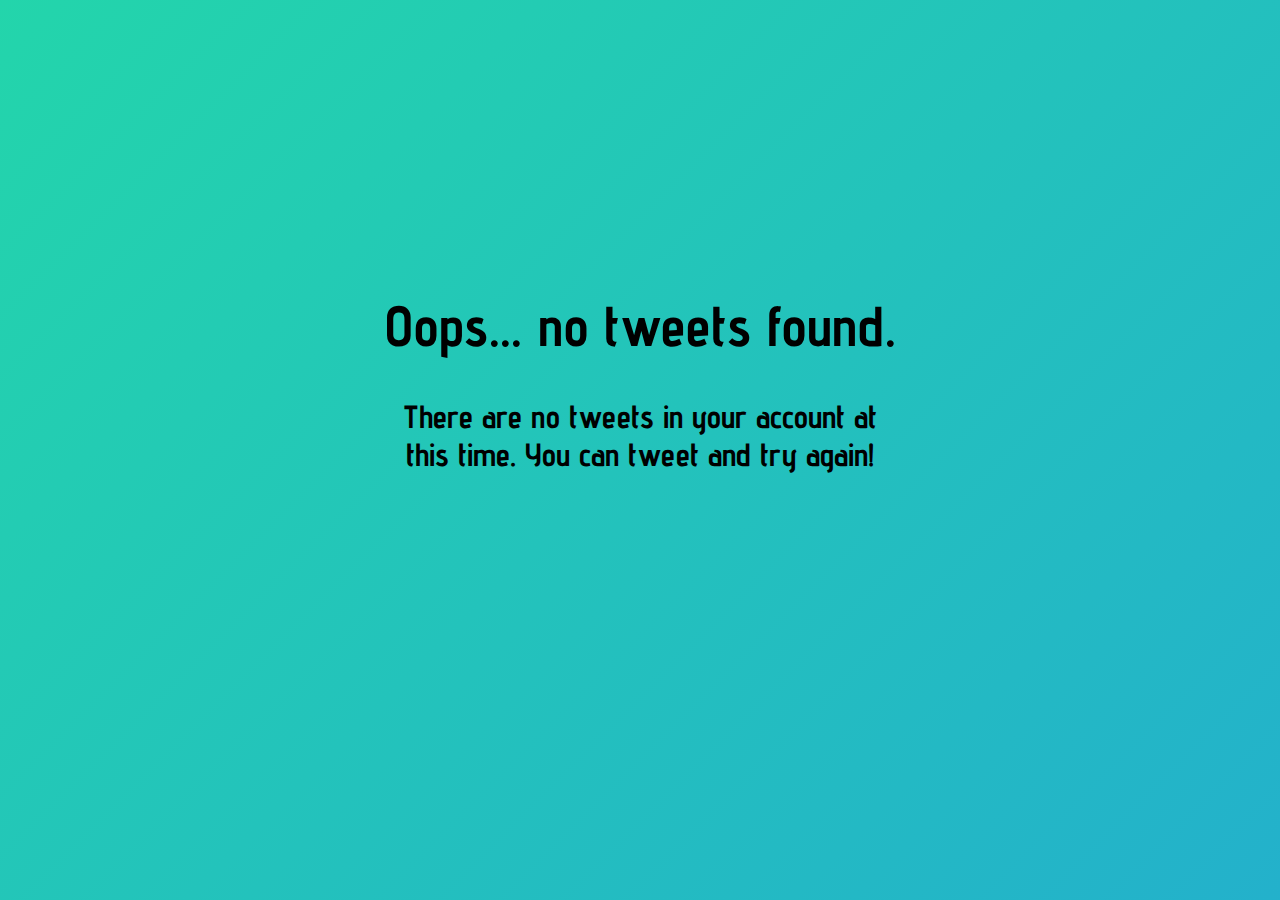
==== noTweets.html @ b4f436ab "Configured function that retrieve tweets. Added zero tweets response page." ====
<!DOCTYPE html>
<html>
<head>
<link rel="stylesheet" type="text/css" href="indexStyle.css" /> 
</head>
<body>
<h2><br><br><br><br><br><br></h2>
<center>
<div class="section-header" style="position: relative; height:10vh; width: 40vw; border: 0px solid black">
<h1>Oops... no tweets found.</h1>
<h2>There are no tweets in your account at this time. You can tweet and try again! </h2>
</div>
</center>
</body>
</html>
---- indexStyle.css ----
@import url(https://fonts.googleapis.com/css?family=Advent+Pro);
@import url(https://fonts.googleapis.com/css?family=Text+Me+One);
@import url(https://fonts.googleapis.com/css?family=Orienta);

body {
	width: 100wh;
	height: 90vh;
	color: #fff;
	background: linear-gradient(-45deg, #EE7752, #E73C7E, #23A6D5, #23D5AB);
	background-size: 400% 400%;
	-webkit-animation: Gradient 15s ease infinite;
	-moz-animation: Gradient 15s ease infinite;
	animation: Gradient 15s ease infinite;
}

@-webkit-keyframes Gradient {
	0% {
		background-position: 0% 50%
	}
	50% {
		background-position: 100% 50%
	}
	100% {
		background-position: 0% 50%
	}
}

@-moz-keyframes Gradient {
	0% {
		background-position: 0% 50%
	}
	50% {
		background-position: 100% 50%
	}
	100% {
		background-position: 0% 50%
	}
}

@keyframes Gradient {
	0% {
		background-position: 0% 50%
	}
	50% {
		background-position: 100% 50%
	}
	100% {
		background-position: 0% 50%
	}
}
h1 {
    color: black;
    font-family: "Advent Pro";
    font-size: 350%;
    text-align: center;
    font-weight: bold;
}
h2 {
    color: black;
    font-family: "Advent Pro";
    font-size: 200%;
    text-align: center;
}
.button {
    background-color: white;
    border: none;
    color: black;
    padding: 15px 32px;
    text-align: center;
    text-decoration: none;
    display: inline-block;
    font-family: 'Orienta';
    font-size: 18px;
    font-weight: bold;
    margin: 4px 2px;
    cursor: pointer;
}
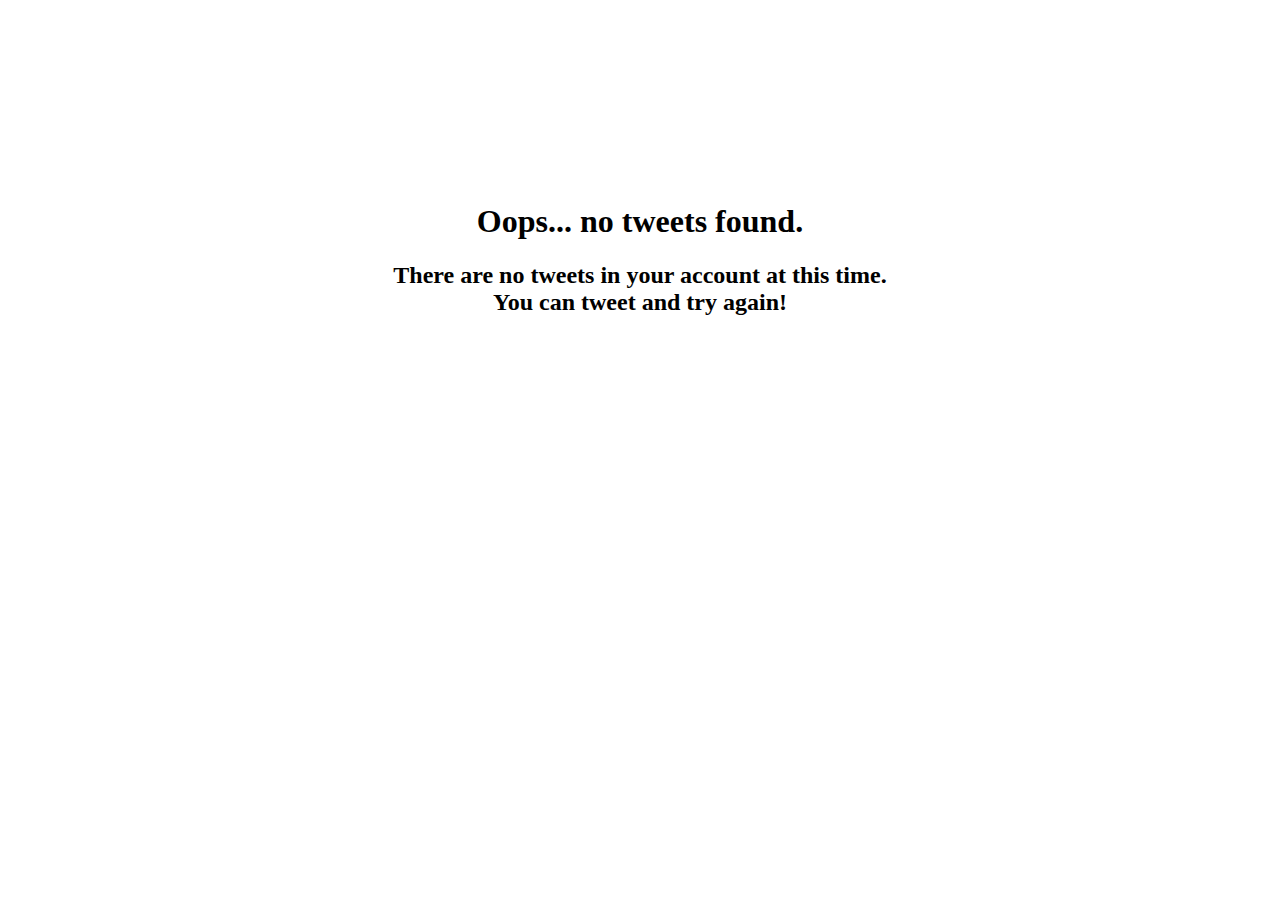
==== commit eb3373a3: "Modified path for css and js files. Removed unnecessary files" ====
--- a/noTweets.html
+++ b/noTweets.html
@@ -1,7 +1,7 @@
 <!DOCTYPE html>
 <html>
 <head>
-<link rel="stylesheet" type="text/css" href="indexStyle.css" /> 
+<link rel="stylesheet" type="text/css" href="css/indexStyle.css" /> 
 </head>
 <body>
 <h2><br><br><br><br><br><br></h2>
